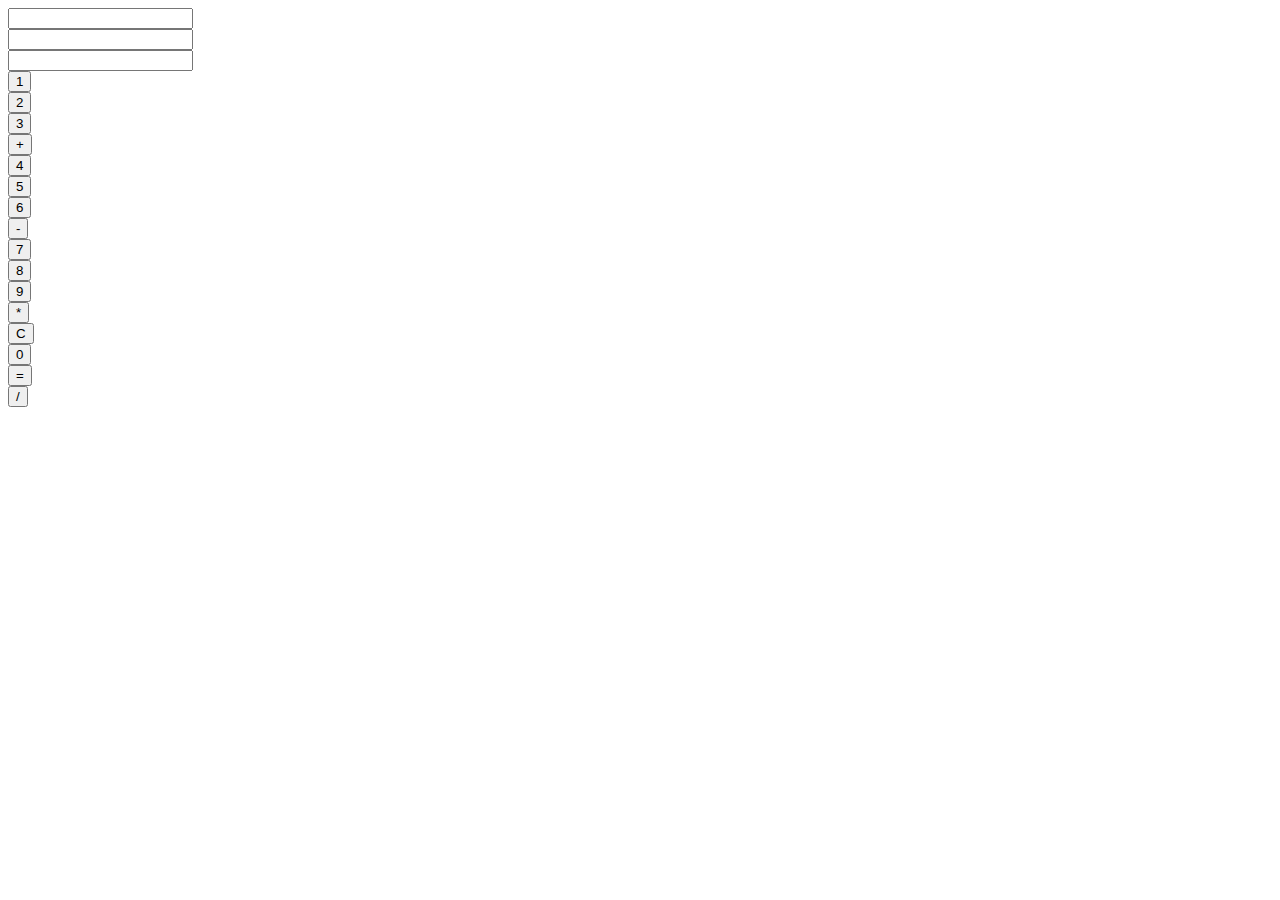
==== calculator.html @ 5c0e242e "rearrange file" ====
<!DOCTYPE html>
<html lang="en">
<head>
    <meta charset="UTF-8">
    <title>Calculator</title>
    <meta name="viewport" content="width=device-width, initial-scale=1.0">
    <link rel="stylesheet" href="css/bootstrap.min.css">
    <link rel="stylesheet" href="css/common.css">
</head>
<body>
<main class="container">
    <div class="box">
    <div class="row">
        <div class="col-xs-5">
            <input type="text" class="btn-block" id="left-input">
        </div>
        <div class="col-xs-1">
            <input type="text" class="btn-block" id="middle-input">
        </div>
        <div class="col-xs-6">
            <input type="text" class="btn-block" id="right-input">
        </div>
    </div>
    <div class="row">
        <div class="col-xs-3">
            <button type="button" class="btn btn-default btn-block btn-numbers" >1</button>
        </div>
        <div class="col-xs-3">
            <button type="button" class="btn btn-default btn-block btn-numbers" >2</button>
        </div>
        <div class="col-xs-3">
            <button type="button" class="btn btn-default btn-block btn-numbers" >3</button>
        </div>
        <div class="col-xs-3">
            <button type="button" class="btn btn-warning btn-block btn-operations" >+</button>
        </div>
    </div>
    <div class="row operators">
        <div class="col-xs-3">
            <button type="button" class="btn btn-default btn-block btn-numbers" >4</button>
        </div>
        <div class="col-xs-3">
            <button type="button" class="btn btn-default btn-block btn-numbers" >5</button>
        </div>
        <div class="col-xs-3">
            <button type="button" class="btn btn-default btn-block btn-numbers" >6</button>
        </div>
        <div class="col-xs-3">
            <button type="button" class="btn btn-warning btn-block btn-operations" >-</button>
        </div>
    </div>
    <div class="row">
        <div class="col-xs-3">
            <button type="button" class="btn btn-default btn-block btn-numbers" >7</button>
        </div>
        <div class="col-xs-3">
            <button type="button" class="btn btn-default btn-block btn-numbers" >8</button>
        </div>
        <div class="col-xs-3">
            <button type="button" class="btn btn-default btn-block btn-numbers" >9</button>
        </div>
        <div class="col-xs-3">
            <button type="button" class="btn btn-warning btn-block btn-operations" >*</button>
        </div>
    </div>
    <div class="row">
        <div class="col-xs-3">
            <button type="button" class="btn btn-default btn-block" id="btn-clear" >C</button>
        </div>
        <div class="col-xs-3">
            <button type="button" class="btn btn-default btn-block btn-numbers" >0</button>
        </div>
        <div class="col-xs-3">
            <button type="button" class="btn btn-default btn-block" id="btn-equal">=</button>
        </div>
        <div class="col-xs-3">
            <button type="button" class="btn btn-warning btn-block btn-operations" >/</button>
        </div>
    </div>
    </div>
</main>

<script
        src="https://code.jquery.com/jquery-3.2.1.min.js"
        integrity="sha256-hwg4gsxgFZhOsEEamdOYGBf13FyQuiTwlAQgxVSNgt4="
        crossorigin="anonymous"></script>
<script src="js/bootstrap.min.js"></script>
<script src="js/common.js"></script>


</body>
</html>
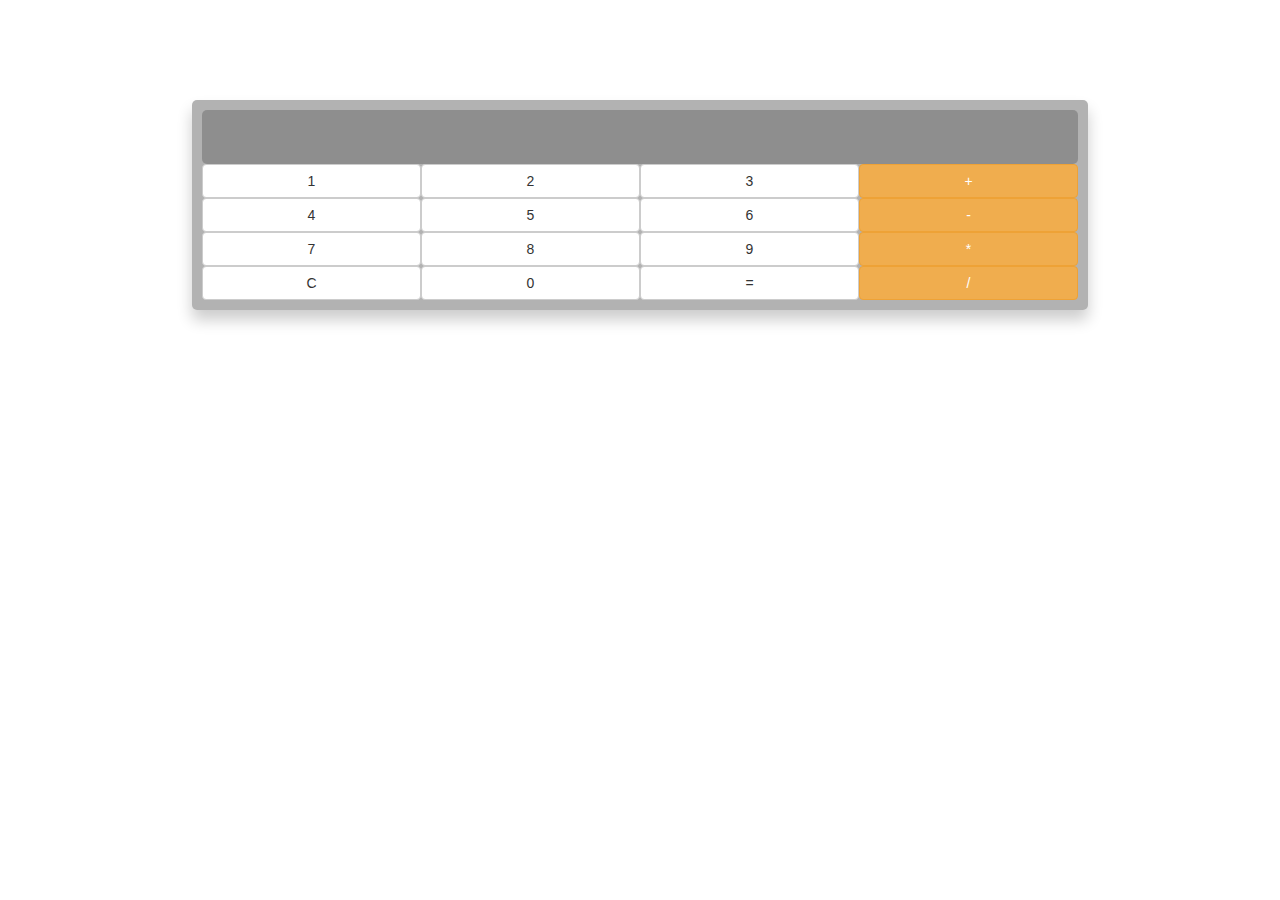
==== commit cdac80e6: "corrected link and script tags to direct to proper css and js files" ====
--- a/calculator.html
+++ b/calculator.html
@@ -4,8 +4,8 @@
     <meta charset="UTF-8">
     <title>Calculator</title>
     <meta name="viewport" content="width=device-width, initial-scale=1.0">
-    <link rel="stylesheet" href="css/bootstrap.min.css">
-    <link rel="stylesheet" href="css/common.css">
+    <link rel='stylesheet' id='bootstrap-css'  href='assets/css/bootstrap.min.css?ver=4.4.1' type='text/css' media='screen' />
+    <link rel="stylesheet" href="assets/css/common.css">
 </head>
 <body>
 <main class="container">
@@ -84,8 +84,8 @@
         src="https://code.jquery.com/jquery-3.2.1.min.js"
         integrity="sha256-hwg4gsxgFZhOsEEamdOYGBf13FyQuiTwlAQgxVSNgt4="
         crossorigin="anonymous"></script>
-<script src="js/bootstrap.min.js"></script>
-<script src="js/common.js"></script>
+<script type='text/javascript' src='assets/js/bootstrap.min.js'></script>
+<script src="assets/js/common.js"></script>
 
 
 </body>
--- a/assets/css/common.css
+++ b/assets/css/common.css
@@ -0,0 +1,54 @@
+.container {
+    margin-top: 100px;
+    width: 70%;
+}
+
+.col-xs-3 {
+    padding: 0px;
+
+}
+
+.col-xs-1, .col-xs-5, .col-xs-6 {
+    padding-left: 0px;
+    padding-right: 0px;
+}
+
+.row {
+    margin-bottom: 0px;
+
+    cursor: pointer;
+    background: transparent;
+
+}
+
+input {
+    color: white;
+    font-size: 24px;
+    font-weight: bold;
+    border-width: 0px;
+    background-color: rgba(0, 0, 0, 0.2);;
+    padding: 10px;
+
+}
+
+.box {
+    width: 100%;
+    height: 100%;
+    background: rgba(0,0,0,0.3);
+    padding: 10px 25px;
+    border-radius: 5px;
+    box-shadow:  0px 10px 15px rgba(0, 0, 0, 0.2);
+    /*background: transparent;*/
+}
+
+#left-input {
+    border-bottom-left-radius: 5px;
+    border-top-left-radius: 5px;
+    text-align: end;
+}
+
+#right-input {
+    border-top-right-radius: 5px;
+    border-bottom-right-radius: 5px;
+    text-align: end;
+}
